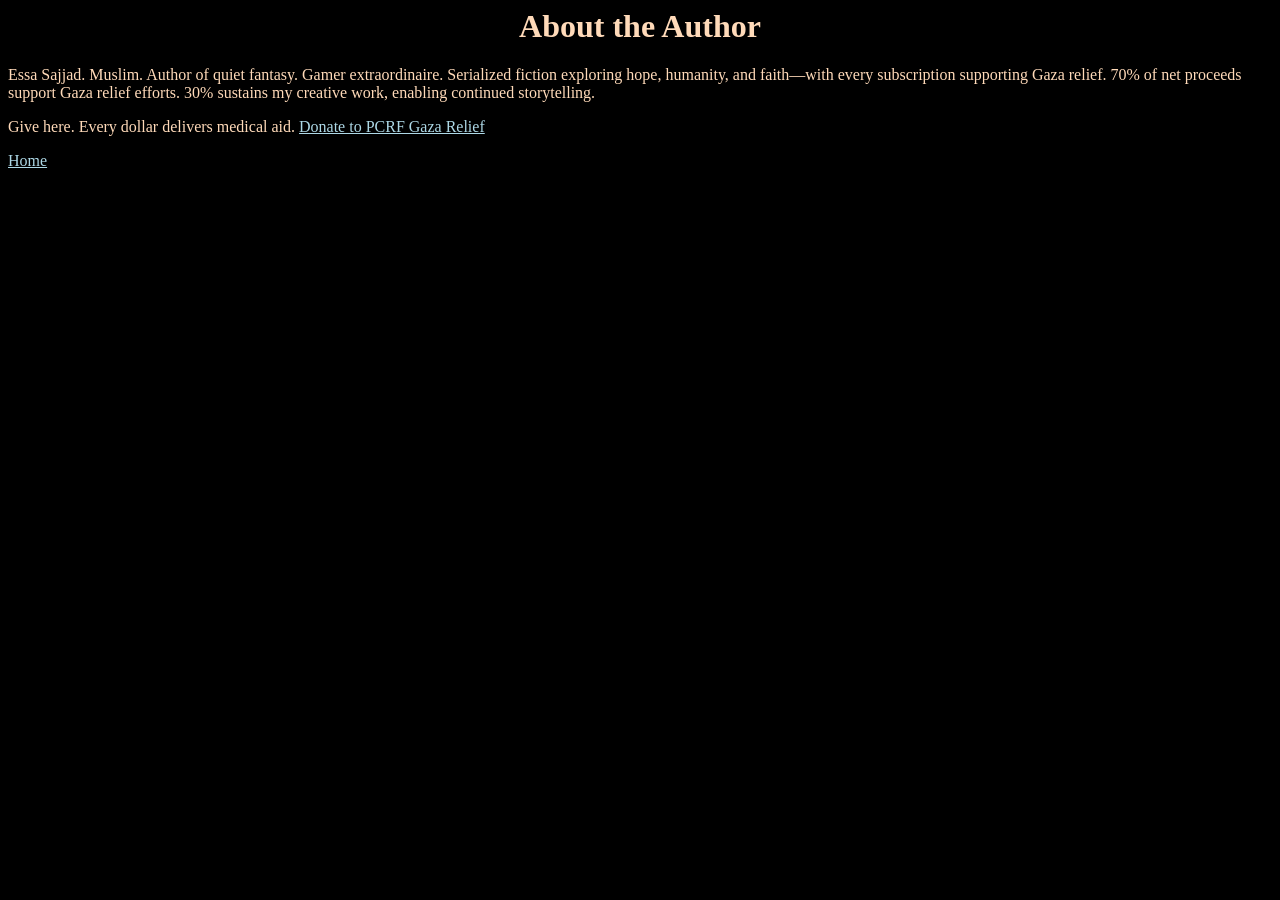
==== About the Author.html @ 14ad68ba "Add files via upload" ====
<body style="background-color: black; color: peachpuff;">
	<head>
	<style>a{color:lightblue;} a:hover{color:lightgoldenrodyellow;}</style>
</head>

 <div style = "text-align: center;"><h1>About the Author</h1></div>
	<p>Essa Sajjad. Muslim. Author of quiet fantasy. Gamer extraordinaire. Serialized fiction exploring hope, humanity, and faith—with every subscription supporting Gaza relief. 70% of net proceeds support Gaza relief efforts. 30% sustains my creative work, enabling continued storytelling.</p>

	<p>Give here. Every dollar delivers medical aid.
<a href ="https://give.pcrf.net/campaign/gaza-relief-and-recovery/c730506">Donate to PCRF Gaza Relief</a></p>
 <p><a href = "Essa Sajjad Creative.html">Home</a></p>
</body>
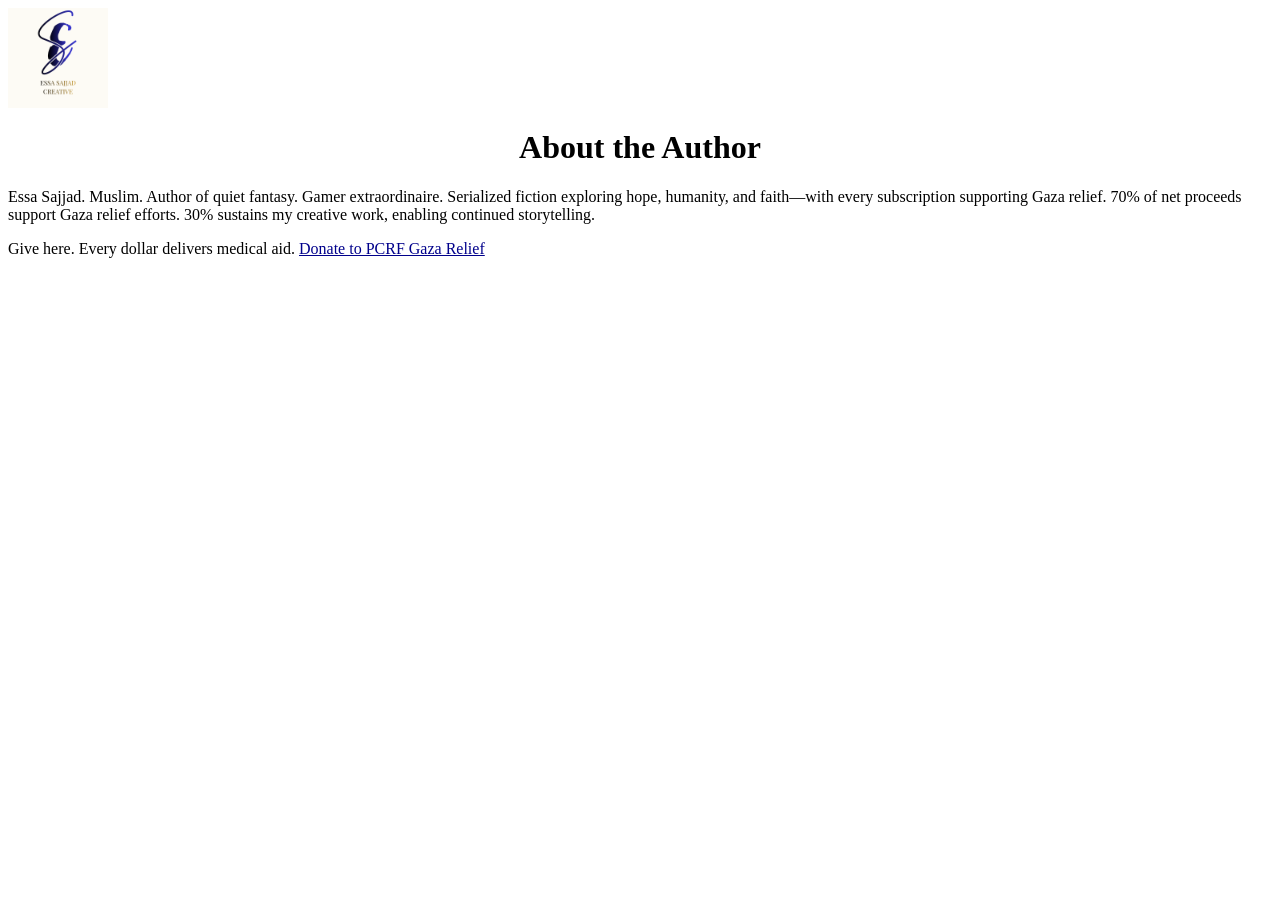
==== commit bcb8c801: "Add files via upload" ====
--- a/About the Author.html
+++ b/About the Author.html
@@ -1,6 +1,8 @@
-<body style="background-color: black; color: peachpuff;">
+<body>
 	<head>
-	<style>a{color:lightblue;} a:hover{color:lightgoldenrodyellow;}</style>
+		<p><a href = "index.html"><img src="E.png" width="100" height="100" alt="Essa Sajjad Creative Logo"></a></p>
+	<link rel="stylesheet" href="index.css"></link>
+	<script src = "script.js" defer></script>
 </head>
 
  <div style = "text-align: center;"><h1>About the Author</h1></div>
@@ -8,5 +10,4 @@
 
 	<p>Give here. Every dollar delivers medical aid.
 <a href ="https://give.pcrf.net/campaign/gaza-relief-and-recovery/c730506">Donate to PCRF Gaza Relief</a></p>
- <p><a href = "Essa Sajjad Creative.html">Home</a></p>
 </body>
--- a/index.css
+++ b/index.css
@@ -0,0 +1,112 @@
+body {
+    background-color: white;
+    color: black;
+}
+
+a {
+    color: darkblue;
+}
+
+a:hover {
+    color: goldenrod;
+}
+
+/* Dark mode */
+body.dark-mode {
+    background-color: black;
+    color: white;
+}
+
+body.dark-mode a {
+    color: lightblue;
+}
+
+body.dark-mode a:hover {
+    color: lightgoldenrodyellow;
+}
+
+#theme-switch {
+    padding: 10px 20px;
+    margin: 20px 0;
+    cursor: pointer;
+    background-color: lightblue;
+    border: none;
+    border-radius: 5px;
+    font-size: 16px;
+}
+
+#theme-switch:hover {
+    background-color: lightgoldenrodyellow;
+}
+/* Form container */
+.form-container {
+    max-width: 500px;
+    margin: 2rem auto;
+    padding: 2rem;
+    background-color: rgba(255, 255, 255, 0.05);
+    border-radius: 12px;
+}
+
+/* Form labels */
+label {
+    display: block;
+    margin-bottom: 0.5rem;
+    font-weight: bold;
+}
+
+/* Input fields */
+input, textarea {
+    width: 100%;
+    padding: 12px;
+    margin-bottom: 1.5rem;
+    border: 1px solid #444;
+    border-radius: 8px;
+    background-color: #2a2a2a;
+    color: white;
+    font-size: 16px;
+    transition: all 0.3s ease;
+}
+
+/* Input focus effect */
+input:focus, textarea:focus {
+    outline: none;
+    border-color: lightblue;
+    box-shadow: 0 0 8px rgba(173, 216, 230, 0.3);
+}
+
+/* Submit button */
+button[type="submit"] {
+    background-color: lightblue;
+    color: black;
+    padding: 12px 24px;
+    border: none;
+    border-radius: 8px;
+    cursor: pointer;
+    font-size: 16px;
+    font-weight: bold;
+    transition: all 0.3s ease;
+}
+
+button[type="submit"]:hover {
+    background-color: lightgoldenrodyellow;
+    transform: scale(1.02);
+}
+
+/* Light mode overrides */
+body.light-mode .form-container {
+    background-color: rgba(0, 0, 0, 0.05);
+    box-shadow: 0 2px 10px rgba(0, 0, 0, 0.1);
+}
+
+body.light-mode input,
+body.light-mode textarea {
+    background-color: #f5f5f5;
+    color: black;
+    border-color: #ccc;
+}
+
+body.light-mode input:focus,
+body.light-mode textarea:focus {
+    border-color: darkblue;
+    box-shadow: 0 0 8px rgba(0, 0, 139, 0.2);
+}
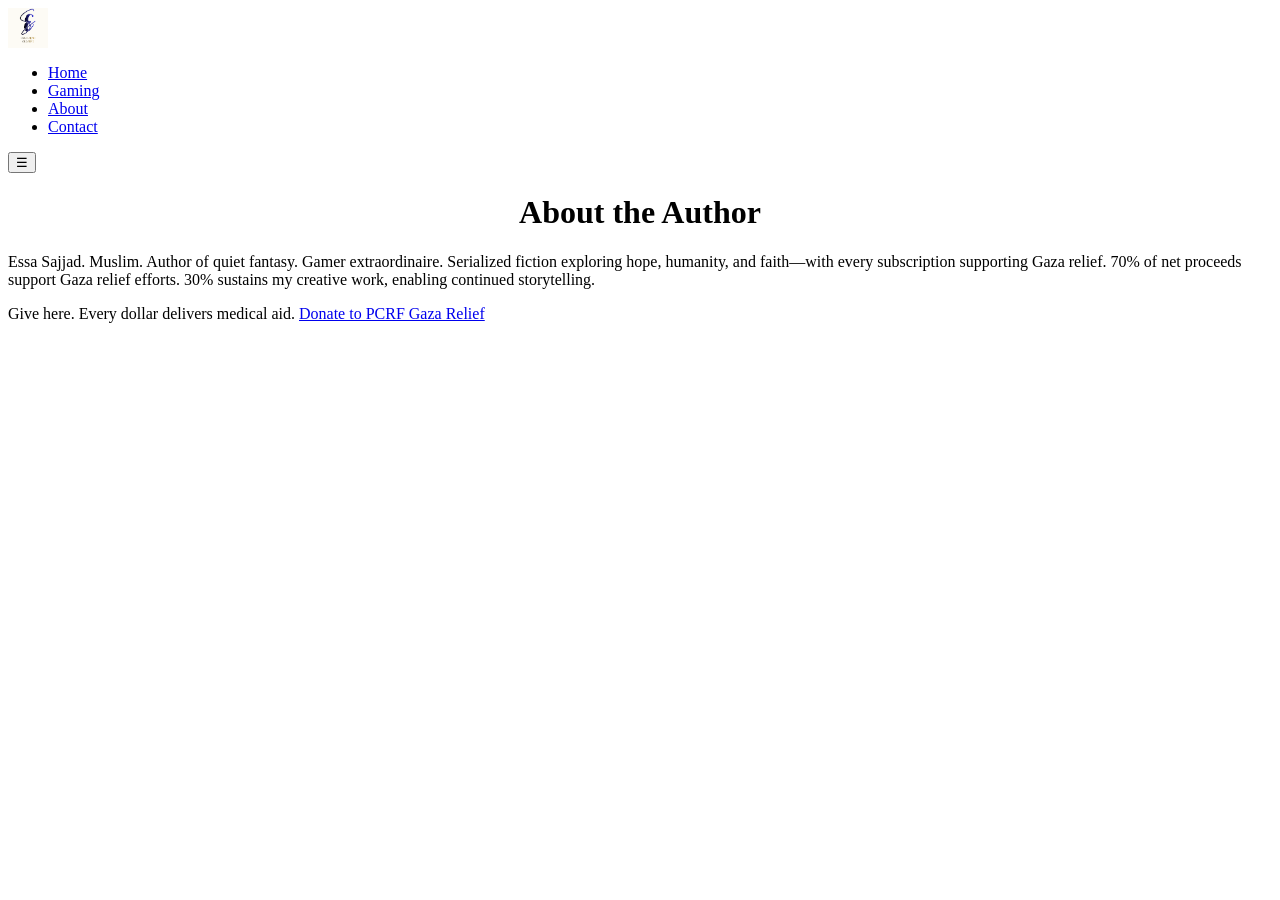
==== commit b084db01: "Add files via upload" ====
--- a/About the Author.html
+++ b/About the Author.html
@@ -1,6 +1,25 @@
+  <nav class="navbar">
+        <div class="nav-brand">
+    <div class="nav-brand">
+    <a href="index.html">
+        <img src="E.png" width="40" height="40" alt="Home">
+    </a>
+	</div>
+        </div>
+        <ul class="nav-links">
+            <li><a href="index.html">Home</a></li>
+            <li><a href="Video Game Articles.html">Gaming</a></li>
+            <li><a href="About the Author.html">About</a></li>
+            <li><a href="Contact.html">Contact</a></li>
+        </ul>
+        <button class="mobile-menu-btn" id="mobileMenuBtn">☰</button>
+    </nav>
+
+<head> 
+	<meta name="viewport" content="width=device-width, initial-scale=1.0">
+</head>
 <body>
 	<head>
-		<p><a href = "index.html"><img src="E.png" width="100" height="100" alt="Essa Sajjad Creative Logo"></a></p>
 	<link rel="stylesheet" href="index.css"></link>
 	<script src = "script.js" defer></script>
 </head>
@@ -10,4 +29,4 @@
 
 	<p>Give here. Every dollar delivers medical aid.
 <a href ="https://give.pcrf.net/campaign/gaza-relief-and-recovery/c730506">Donate to PCRF Gaza Relief</a></p>
-</body>+</body>
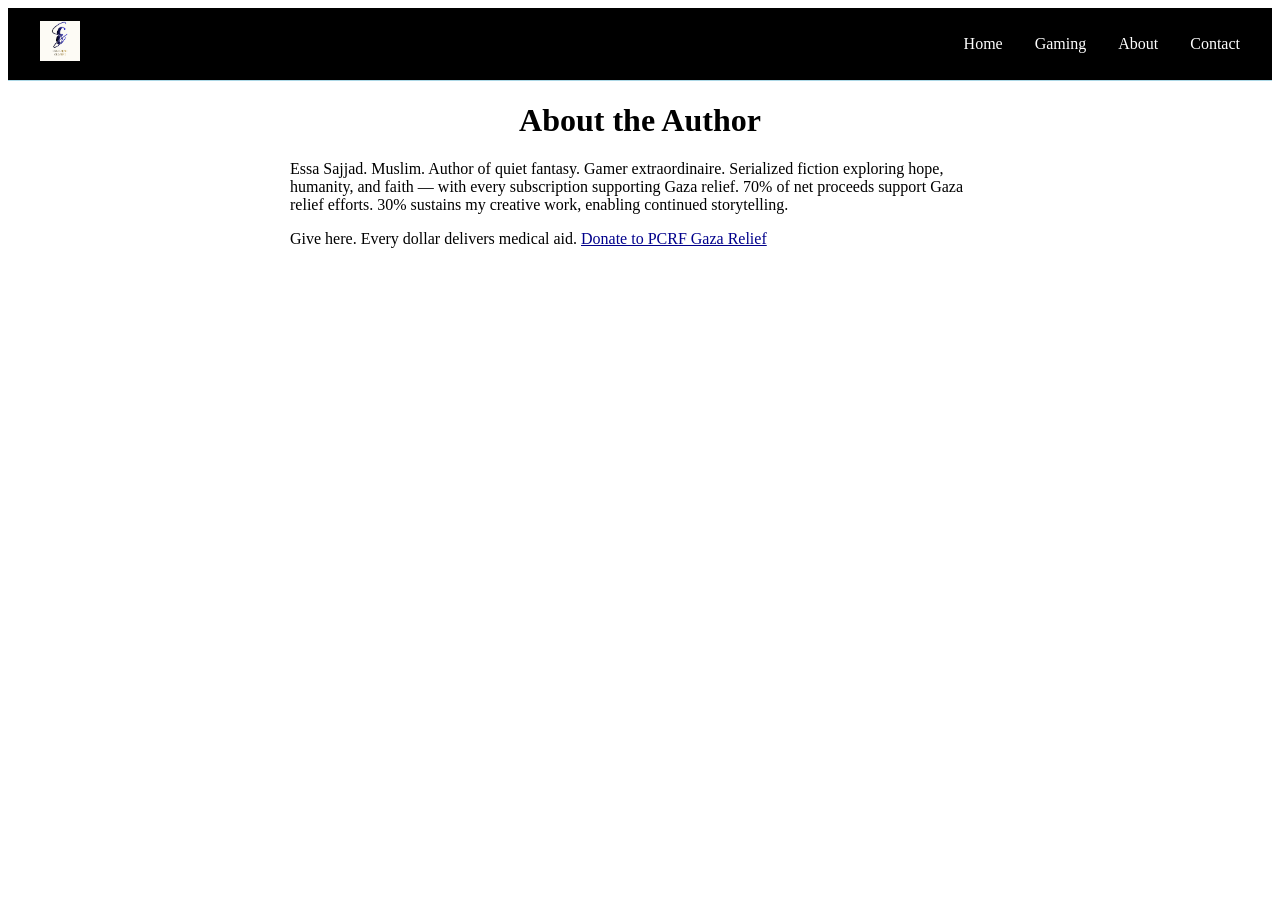
==== commit d4087b69: "Add files via upload" ====
--- a/About the Author.html
+++ b/About the Author.html
@@ -1,10 +1,20 @@
-  <nav class="navbar">
+<!DOCTYPE html>
+<html>
+<head>
+    <meta charset="UTF-8">
+    <meta name="viewport" content="width=device-width, initial-scale=1.0">
+    <link rel="stylesheet" href="index.css">
+    <script src="script.js" defer></script>
+    <title>About the Author - Essa Sajjad Creative</title>
+</head>
+<body class="dark-mode">
+
+    <!-- Navigation Bar -->
+    <nav class="navbar">
         <div class="nav-brand">
-    <div class="nav-brand">
-    <a href="index.html">
-        <img src="E.png" width="40" height="40" alt="Home">
-    </a>
-	</div>
+            <a href="index.html">
+                <img src="E.png" width="40" height="40" alt="Home">
+            </a>
         </div>
         <ul class="nav-links">
             <li><a href="index.html">Home</a></li>
@@ -15,18 +25,17 @@
         <button class="mobile-menu-btn" id="mobileMenuBtn">☰</button>
     </nav>
 
-<head> 
-	<meta name="viewport" content="width=device-width, initial-scale=1.0">
-</head>
-<body>
-	<head>
-	<link rel="stylesheet" href="index.css"></link>
-	<script src = "script.js" defer></script>
-</head>
+    <!-- Page content -->
+    <div style="text-align: center;">
+        <h1>About the Author</h1>
+    </div>
 
- <div style = "text-align: center;"><h1>About the Author</h1></div>
-	<p>Essa Sajjad. Muslim. Author of quiet fantasy. Gamer extraordinaire. Serialized fiction exploring hope, humanity, and faith—with every subscription supporting Gaza relief. 70% of net proceeds support Gaza relief efforts. 30% sustains my creative work, enabling continued storytelling.</p>
+    <div style="max-width: 700px; margin: 0 auto; padding: 0 20px;">
+        <p>Essa Sajjad. Muslim. Author of quiet fantasy. Gamer extraordinaire. Serialized fiction exploring hope, humanity, and faith — with every subscription supporting Gaza relief. 70% of net proceeds support Gaza relief efforts. 30% sustains my creative work, enabling continued storytelling.</p>
 
-	<p>Give here. Every dollar delivers medical aid.
-<a href ="https://give.pcrf.net/campaign/gaza-relief-and-recovery/c730506">Donate to PCRF Gaza Relief</a></p>
+        <p>Give here. Every dollar delivers medical aid.
+        <a href="https://give.pcrf.net/campaign/gaza-relief-and-recovery/c730506">Donate to PCRF Gaza Relief</a></p>
+    </div>
+
 </body>
+</html>
--- a/index.css
+++ b/index.css
@@ -0,0 +1,260 @@
+body {
+    background-color: white;
+    color: black;
+}
+
+a {
+    color: darkblue;
+}
+
+a:hover {
+    color: goldenrod;
+}
+
+/* Dark mode */
+body.dark-mode {
+    background-color: black;
+    color: white;
+}
+
+body.dark-mode a {
+    color: lightblue;
+}
+
+body.dark-mode a:hover {
+    color: lightgoldenrodyellow;
+}
+
+#theme-switch {
+    padding: 10px 20px;
+    margin: 20px 0;
+    cursor: pointer;
+    background-color: lightblue;
+    border: none;
+    border-radius: 5px;
+    font-size: 16px;
+}
+
+#theme-switch:hover {
+    background-color: lightgoldenrodyellow;
+}
+/* Form container */
+.form-container {
+    max-width: 500px;
+    margin: 2rem auto;
+    padding: 2rem;
+    background-color: rgba(255, 255, 255, 0.05);
+    border-radius: 12px;
+}
+
+/* Form labels */
+label {
+    display: block;
+    margin-bottom: 0.5rem;
+    font-weight: bold;
+}
+
+/* Input fields */
+input, textarea {
+    width: 100%;
+    padding: 12px;
+    margin-bottom: 1.5rem;
+    border: 1px solid #444;
+    border-radius: 8px;
+    background-color: #2a2a2a;
+    color: white;
+    font-size: 16px;
+    transition: all 0.3s ease;
+}
+
+/* Input focus effect */
+input:focus, textarea:focus {
+    outline: none;
+    border-color: lightblue;
+    box-shadow: 0 0 8px rgba(173, 216, 230, 0.3);
+}
+
+/* Submit button */
+button[type="submit"] {
+    background-color: lightblue;
+    color: black;
+    padding: 12px 24px;
+    border: none;
+    border-radius: 8px;
+    cursor: pointer;
+    font-size: 16px;
+    font-weight: bold;
+    transition: all 0.3s ease;
+}
+
+button[type="submit"]:hover {
+    background-color: lightgoldenrodyellow;
+    transform: scale(1.02);
+}
+
+/* Light mode overrides */
+body.light-mode .form-container {
+    background-color: rgba(0, 0, 0, 0.05);
+    box-shadow: 0 2px 10px rgba(0, 0, 0, 0.1);
+}
+
+body.light-mode input,
+body.light-mode textarea {
+    background-color: #f5f5f5;
+    color: black;
+    border-color: #ccc;
+}
+
+body.light-mode input:focus,
+body.light-mode textarea:focus {
+    border-color: darkblue;
+    box-shadow: 0 0 8px rgba(0, 0, 139, 0.2);
+}
+/* Mobile styles - applies to screens 768px and smaller */
+@media (max-width: 768px) {
+    
+    /* Make body text readable */
+    body {
+        font-size: 18px;
+        padding: 15px;
+    }
+    
+    /* Center and resize logo */
+    div[style*="text-align: center"] img {
+        width: 200px;
+        height: auto;
+    }
+    
+    /* Make headings smaller on mobile */
+    h1 {
+        font-size: 28px;
+    }
+    
+    h3 {
+        font-size: 20px;
+    }
+    
+    /* Stack navigation links vertically or make them touch-friendly */
+    nav a, .nav-links a {
+        display: inline-block;
+        padding: 8px 12px;
+        margin: 5px;
+    }
+    
+    /* Make buttons and form inputs easier to tap */
+    button, 
+    input, 
+    textarea,
+    .form-container a {
+        font-size: 16px;  /* Prevents zoom on focus in iOS */
+        padding: 12px;
+    }
+    
+    /* Form container takes full width */
+    .form-container {
+        width: 100%;
+        padding: 15px;
+    }
+    
+    /* Reduce article spacing */
+    article {
+        margin-bottom: 30px;
+    }
+    
+    /* Make images responsive */
+    img {
+        max-width: 100%;
+        height: auto;
+    }
+}
+/* Navigation Bar - stays at top */
+.navbar {
+    position: sticky;
+    top: 0;
+    display: flex;
+    justify-content: space-between;
+    align-items: center;
+    padding: 0.8rem 2rem;
+    background-color: black;
+    border-bottom: 1px solid lightblue;
+    z-index: 1000;
+}
+
+body.light-mode .navbar {
+    background-color: white;
+    border-bottom-color: darkblue;
+}
+
+/* Brand / Logo */
+.nav-brand a {
+    font-size: 1.5rem;
+    font-weight: bold;
+    text-decoration: none;
+    color: lightblue;
+}
+
+body.light-mode .nav-brand a {
+    color: darkblue;
+}
+
+/* Navigation links */
+.nav-links {
+    display: flex;
+    list-style: none;
+    gap: 2rem;
+    margin: 0;
+    padding: 0;
+}
+
+.nav-links li a {
+    text-decoration: none;
+    color: white;
+    padding: 0.5rem 0;
+    transition: color 0.3s ease;
+}
+
+body.light-mode .nav-links li a {
+    color: black;
+}
+
+.nav-links li a:hover {
+    color: lightgoldenrodyellow;
+}
+
+/* Mobile menu button */
+.mobile-menu-btn {
+    display: none;
+    background: none;
+    border: none;
+    font-size: 1.8rem;
+    cursor: pointer;
+    color: lightblue;
+}
+
+body.light-mode .mobile-menu-btn {
+    color: darkblue;
+}
+
+/* Mobile styles */
+@media (max-width: 768px) {
+    .nav-links {
+        display: none;
+        width: 100%;
+        flex-direction: column;
+        align-items: center;
+        gap: 1rem;
+        padding: 1rem 0;
+    }
+    
+    .nav-links.active {
+        display: flex;
+    }
+    
+    .mobile-menu-btn {
+        display: block;
+    }
+    
+    .navbar {
+        padding: 0.8rem 1rem;
+    }
+}
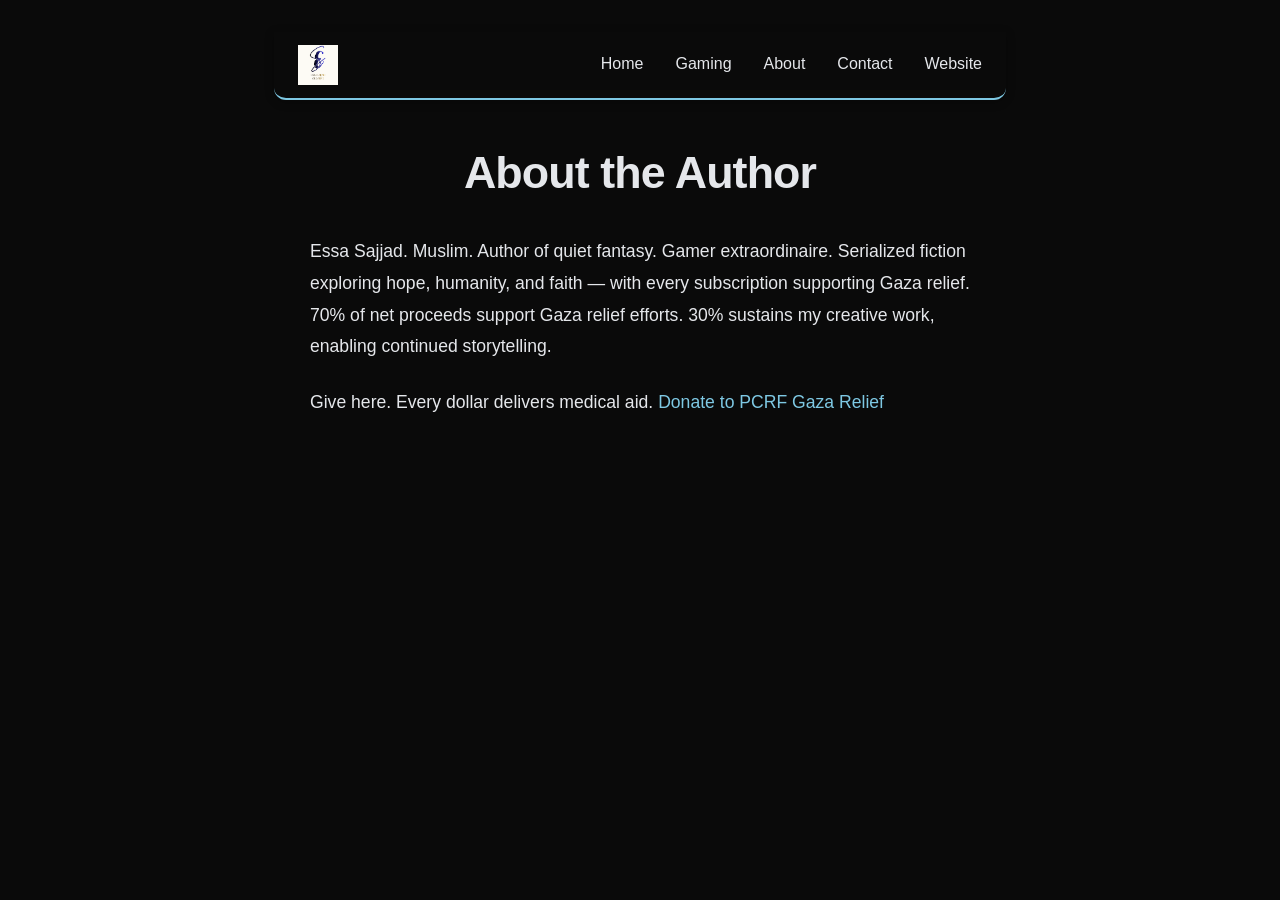
==== commit 5d3240be: "Add files via upload" ====
--- a/About the Author.html
+++ b/About the Author.html
@@ -21,6 +21,7 @@
             <li><a href="Video Game Articles.html">Gaming</a></li>
             <li><a href="About the Author.html">About</a></li>
             <li><a href="Contact.html">Contact</a></li>
+            <li><a href="website.html">Website</a></li>
         </ul>
         <button class="mobile-menu-btn" id="mobileMenuBtn">☰</button>
     </nav>
--- a/index.css
+++ b/index.css
@@ -1,203 +1,123 @@
+/* --- 1. Reset & Base Styles --- */
+/* A small reset ensures consistency across browsers */
+* {
+    margin: 0;
+    padding: 0;
+    box-sizing: border-box;
+}
+
 body {
+    /* Better font stack for a modern, professional look */
+    font-family: 'Inter', -apple-system, BlinkMacSystemFont, 'Segoe UI', Roboto, sans-serif;
+    line-height: 1.8; /* Improves readability */
+    max-width: 780px; /* Limits line length for comfortable reading */
+    margin: 0 auto; /* Centers content */
+    padding: 2rem 1.5rem;
     background-color: white;
     color: black;
+    transition: background-color 0.3s ease, color 0.3s ease;
+}
+
+/* --- 2. Typography & Links --- */
+h1 {
+    font-size: 2.8rem;
+    font-weight: 700;
+    letter-spacing: -0.02em;
+    margin: 0.5rem 0 1.5rem 0;
+}
+
+p {
+    margin-bottom: 1.5rem;
+    font-size: 1.1rem;
 }
 
 a {
     color: darkblue;
+    text-decoration: none;
+    font-weight: 500;
+    transition: color 0.2s ease;
 }
 
 a:hover {
     color: goldenrod;
-}
-
-/* Dark mode */
+    text-decoration: underline; /* Adds clear affordance */
+}
+
+/* --- 3. Dark Mode --- */
 body.dark-mode {
-    background-color: black;
-    color: white;
+    background-color: #0a0a0a; /* Softer than pure black */
+    color: #e5e7eb; /* Slightly softer than pure white */
 }
 
 body.dark-mode a {
-    color: lightblue;
+    color: #7ec8e3; /* Softer light blue */
 }
 
 body.dark-mode a:hover {
-    color: lightgoldenrodyellow;
-}
-
+    color: #f0e68c; /* Light goldenrod */
+}
+
+/* --- 4. Theme Switch Button --- */
 #theme-switch {
-    padding: 10px 20px;
-    margin: 20px 0;
+    padding: 0.6rem 1.5rem;
+    margin: 1.5rem 0 2rem 0;
     cursor: pointer;
     background-color: lightblue;
     border: none;
-    border-radius: 5px;
-    font-size: 16px;
+    border-radius: 30px; /* Pill shape looks more polished */
+    font-size: 0.95rem;
+    font-weight: 500;
+    transition: all 0.2s ease;
 }
 
 #theme-switch:hover {
     background-color: lightgoldenrodyellow;
-}
-/* Form container */
-.form-container {
-    max-width: 500px;
-    margin: 2rem auto;
-    padding: 2rem;
-    background-color: rgba(255, 255, 255, 0.05);
-    border-radius: 12px;
-}
-
-/* Form labels */
-label {
-    display: block;
-    margin-bottom: 0.5rem;
-    font-weight: bold;
-}
-
-/* Input fields */
-input, textarea {
-    width: 100%;
-    padding: 12px;
-    margin-bottom: 1.5rem;
-    border: 1px solid #444;
-    border-radius: 8px;
-    background-color: #2a2a2a;
+    transform: scale(1.03); /* Subtle interaction feedback */
+}
+
+/* Dark mode override for the button */
+body.dark-mode #theme-switch {
+    background-color: #1e3a5f;
     color: white;
-    font-size: 16px;
-    transition: all 0.3s ease;
-}
-
-/* Input focus effect */
-input:focus, textarea:focus {
-    outline: none;
-    border-color: lightblue;
-    box-shadow: 0 0 8px rgba(173, 216, 230, 0.3);
-}
-
-/* Submit button */
-button[type="submit"] {
-    background-color: lightblue;
-    color: black;
-    padding: 12px 24px;
-    border: none;
-    border-radius: 8px;
-    cursor: pointer;
-    font-size: 16px;
-    font-weight: bold;
-    transition: all 0.3s ease;
-}
-
-button[type="submit"]:hover {
-    background-color: lightgoldenrodyellow;
-    transform: scale(1.02);
-}
-
-/* Light mode overrides */
-body.light-mode .form-container {
-    background-color: rgba(0, 0, 0, 0.05);
-    box-shadow: 0 2px 10px rgba(0, 0, 0, 0.1);
-}
-
-body.light-mode input,
-body.light-mode textarea {
-    background-color: #f5f5f5;
-    color: black;
-    border-color: #ccc;
-}
-
-body.light-mode input:focus,
-body.light-mode textarea:focus {
-    border-color: darkblue;
-    box-shadow: 0 0 8px rgba(0, 0, 139, 0.2);
-}
-/* Mobile styles - applies to screens 768px and smaller */
-@media (max-width: 768px) {
-    
-    /* Make body text readable */
-    body {
-        font-size: 18px;
-        padding: 15px;
-    }
-    
-    /* Center and resize logo */
-    div[style*="text-align: center"] img {
-        width: 200px;
-        height: auto;
-    }
-    
-    /* Make headings smaller on mobile */
-    h1 {
-        font-size: 28px;
-    }
-    
-    h3 {
-        font-size: 20px;
-    }
-    
-    /* Stack navigation links vertically or make them touch-friendly */
-    nav a, .nav-links a {
-        display: inline-block;
-        padding: 8px 12px;
-        margin: 5px;
-    }
-    
-    /* Make buttons and form inputs easier to tap */
-    button, 
-    input, 
-    textarea,
-    .form-container a {
-        font-size: 16px;  /* Prevents zoom on focus in iOS */
-        padding: 12px;
-    }
-    
-    /* Form container takes full width */
-    .form-container {
-        width: 100%;
-        padding: 15px;
-    }
-    
-    /* Reduce article spacing */
-    article {
-        margin-bottom: 30px;
-    }
-    
-    /* Make images responsive */
-    img {
-        max-width: 100%;
-        height: auto;
-    }
-}
-/* Navigation Bar - stays at top */
+}
+
+body.dark-mode #theme-switch:hover {
+    background-color: #2a4a7f;
+}
+
+/* --- 5. Navigation Bar --- */
 .navbar {
     position: sticky;
     top: 0;
     display: flex;
     justify-content: space-between;
     align-items: center;
-    padding: 0.8rem 2rem;
-    background-color: black;
-    border-bottom: 1px solid lightblue;
+    padding: 0.8rem 1.5rem;
+    background-color: white;
+    border-bottom: 2px solid darkblue;
     z-index: 1000;
-}
-
-body.light-mode .navbar {
-    background-color: white;
-    border-bottom-color: darkblue;
-}
-
-/* Brand / Logo */
+    margin-bottom: 2rem;
+    border-radius: 0 0 12px 12px; /* Slight curve at bottom */
+    box-shadow: 0 2px 10px rgba(0, 0, 0, 0.05);
+}
+
+body.dark-mode .navbar {
+    background-color: #0a0a0a;
+    border-bottom-color: #7ec8e3;
+    box-shadow: 0 2px 10px rgba(0, 0, 0, 0.3);
+}
+
 .nav-brand a {
-    font-size: 1.5rem;
-    font-weight: bold;
+    font-size: 1.3rem;
+    font-weight: 700;
     text-decoration: none;
-    color: lightblue;
-}
-
-body.light-mode .nav-brand a {
     color: darkblue;
 }
 
-/* Navigation links */
+body.dark-mode .nav-brand a {
+    color: #7ec8e3;
+}
+
 .nav-links {
     display: flex;
     list-style: none;
@@ -208,42 +128,251 @@
 
 .nav-links li a {
     text-decoration: none;
-    color: white;
+    color: black;
     padding: 0.5rem 0;
-    transition: color 0.3s ease;
-}
-
-body.light-mode .nav-links li a {
-    color: black;
+    font-weight: 500;
+    transition: color 0.2s ease;
+    position: relative; /* For the underline animation */
+}
+
+body.dark-mode .nav-links li a {
+    color: #e5e7eb;
+}
+
+/* Professional underline animation on hover */
+.nav-links li a::after {
+    content: '';
+    position: absolute;
+    bottom: 0;
+    left: 0;
+    width: 0;
+    height: 2px;
+    background-color: goldenrod;
+    transition: width 0.2s ease;
+}
+
+body.dark-mode .nav-links li a::after {
+    background-color: #f0e68c;
+}
+
+.nav-links li a:hover::after {
+    width: 100%;
 }
 
 .nav-links li a:hover {
-    color: lightgoldenrodyellow;
-}
-
-/* Mobile menu button */
+    color: goldenrod;
+}
+
+body.dark-mode .nav-links li a:hover {
+    color: #f0e68c;
+}
+
 .mobile-menu-btn {
     display: none;
     background: none;
     border: none;
     font-size: 1.8rem;
     cursor: pointer;
-    color: lightblue;
-}
-
-body.light-mode .mobile-menu-btn {
     color: darkblue;
-}
-
-/* Mobile styles */
+    padding: 0.3rem 0.6rem;
+}
+
+body.dark-mode .mobile-menu-btn {
+    color: #7ec8e3;
+}
+
+/* --- 6. Logo & Hero Section --- */
+.logo-container {
+    text-align: center;
+    margin-bottom: 0.5rem;
+}
+
+.logo-container img {
+    max-width: 140px;
+    height: auto;
+    display: inline-block;
+}
+
+header {
+    text-align: center;
+    margin-bottom: 2.5rem;
+}
+
+/* --- 7. Internal Links Box (Your "Explore my work" section) --- */
+.featured-links {
+    margin: 2rem 0;
+    padding: 1.5rem;
+    background-color: rgba(0, 0, 139, 0.04);
+    border-radius: 12px;
+    text-align: center;
+    border: 1px solid rgba(0, 0, 139, 0.08);
+}
+
+body.dark-mode .featured-links {
+    background-color: rgba(126, 200, 227, 0.06);
+    border-color: rgba(126, 200, 227, 0.12);
+}
+
+.featured-links p {
+    margin-bottom: 0.5rem;
+}
+
+.featured-links a {
+    margin: 0 0.5rem;
+}
+
+/* --- 8. Social Links Footer --- */
+.social-links {
+    display: flex;
+    flex-wrap: wrap;
+    gap: 1.5rem;
+    margin-top: 2.5rem;
+    padding-top: 2rem;
+    border-top: 1px solid rgba(0, 0, 0, 0.1);
+    justify-content: center;
+}
+
+body.dark-mode .social-links {
+    border-top-color: rgba(255, 255, 255, 0.08);
+}
+
+.social-links a {
+    display: inline-flex;
+    align-items: center;
+    gap: 0.4rem;
+    font-size: 1rem;
+    padding: 0.4rem 0.8rem;
+    border-radius: 20px;
+    background-color: rgba(0, 0, 139, 0.04);
+    transition: background-color 0.2s ease;
+}
+
+body.dark-mode .social-links a {
+    background-color: rgba(126, 200, 227, 0.06);
+}
+
+.social-links a:hover {
+    background-color: rgba(0, 0, 139, 0.08);
+    text-decoration: none;
+}
+
+body.dark-mode .social-links a:hover {
+    background-color: rgba(126, 200, 227, 0.12);
+}
+
+/* --- 9. Form Styles (Your Contact Page) --- */
+.form-container {
+    max-width: 500px;
+    margin: 2rem auto;
+    padding: 2rem;
+    background-color: rgba(0, 0, 0, 0.03);
+    border-radius: 16px;
+    border: 1px solid rgba(0, 0, 0, 0.06);
+}
+
+body.dark-mode .form-container {
+    background-color: rgba(255, 255, 255, 0.03);
+    border-color: rgba(255, 255, 255, 0.06);
+}
+
+label {
+    display: block;
+    margin-bottom: 0.5rem;
+    font-weight: 600;
+}
+
+input, textarea {
+    width: 100%;
+    padding: 12px 16px;
+    margin-bottom: 1.5rem;
+    border: 1px solid #ccc;
+    border-radius: 10px;
+    background-color: #f9f9f9;
+    color: black;
+    font-size: 16px;
+    font-family: inherit;
+    transition: all 0.3s ease;
+}
+
+body.dark-mode input,
+body.dark-mode textarea {
+    background-color: #1a1a1a;
+    color: #e5e7eb;
+    border-color: #333;
+}
+
+input:focus, textarea:focus {
+    outline: none;
+    border-color: darkblue;
+    box-shadow: 0 0 0 3px rgba(0, 0, 139, 0.1);
+}
+
+body.dark-mode input:focus,
+body.dark-mode textarea:focus {
+    border-color: #7ec8e3;
+    box-shadow: 0 0 0 3px rgba(126, 200, 227, 0.1);
+}
+
+button[type="submit"] {
+    background-color: darkblue;
+    color: white;
+    padding: 12px 32px;
+    border: none;
+    border-radius: 30px;
+    cursor: pointer;
+    font-size: 16px;
+    font-weight: 600;
+    transition: all 0.3s ease;
+    width: 100%;
+}
+
+body.dark-mode button[type="submit"] {
+    background-color: #1e3a5f;
+    color: white;
+}
+
+button[type="submit"]:hover {
+    background-color: goldenrod;
+    color: black;
+    transform: translateY(-2px);
+    box-shadow: 0 4px 12px rgba(0, 0, 0, 0.15);
+}
+
+body.dark-mode button[type="submit"]:hover {
+    background-color: #f0e68c;
+    color: #0a0a0a;
+}
+
+/* --- 10. Mobile Responsiveness --- */
 @media (max-width: 768px) {
+    body {
+        font-size: 17px;
+        padding: 1rem;
+    }
+    
+    h1 {
+        font-size: 2.2rem;
+    }
+    
+    /* Mobile Navigation */
     .nav-links {
         display: none;
         width: 100%;
         flex-direction: column;
         align-items: center;
-        gap: 1rem;
+        gap: 0.5rem;
         padding: 1rem 0;
+        position: absolute;
+        top: 100%;
+        left: 0;
+        background-color: white;
+        border-bottom: 2px solid darkblue;
+        box-shadow: 0 10px 20px rgba(0, 0, 0, 0.1);
+    }
+    
+    body.dark-mode .nav-links {
+        background-color: #0a0a0a;
+        border-bottom-color: #7ec8e3;
     }
     
     .nav-links.active {
@@ -255,6 +384,53 @@
     }
     
     .navbar {
-        padding: 0.8rem 1rem;
-    }
+        padding: 0.6rem 1rem;
+        flex-wrap: wrap;
+        border-radius: 0 0 8px 8px;
+    }
+    
+    /* Logo size on mobile */
+    .logo-container img {
+        max-width: 100px;
+    }
+    
+    /* Form adjustments */
+    .form-container {
+        padding: 1.5rem;
+        margin: 1rem auto;
+    }
+    
+    input, textarea {
+        font-size: 16px; /* Prevents iOS zoom */
+        padding: 14px 16px;
+    }
+    
+    /* Social links wrap better */
+    .social-links {
+        gap: 0.8rem;
+    }
+    
+    .social-links a {
+        padding: 0.3rem 0.8rem;
+        font-size: 0.95rem;
+    }
+}
+
+/* --- 11. Extra Polish: Images & Misc --- */
+img {
+    max-width: 100%;
+    height: auto;
+    display: block;
+}
+
+/* A subtle divider for visual rhythm */
+.section-divider {
+    border: 0;
+    height: 1px;
+    background: linear-gradient(to right, transparent, rgba(0,0,0,0.1), transparent);
+    margin: 2rem 0;
+}
+
+body.dark-mode .section-divider {
+    background: linear-gradient(to right, transparent, rgba(255,255,255,0.08), transparent);
 }
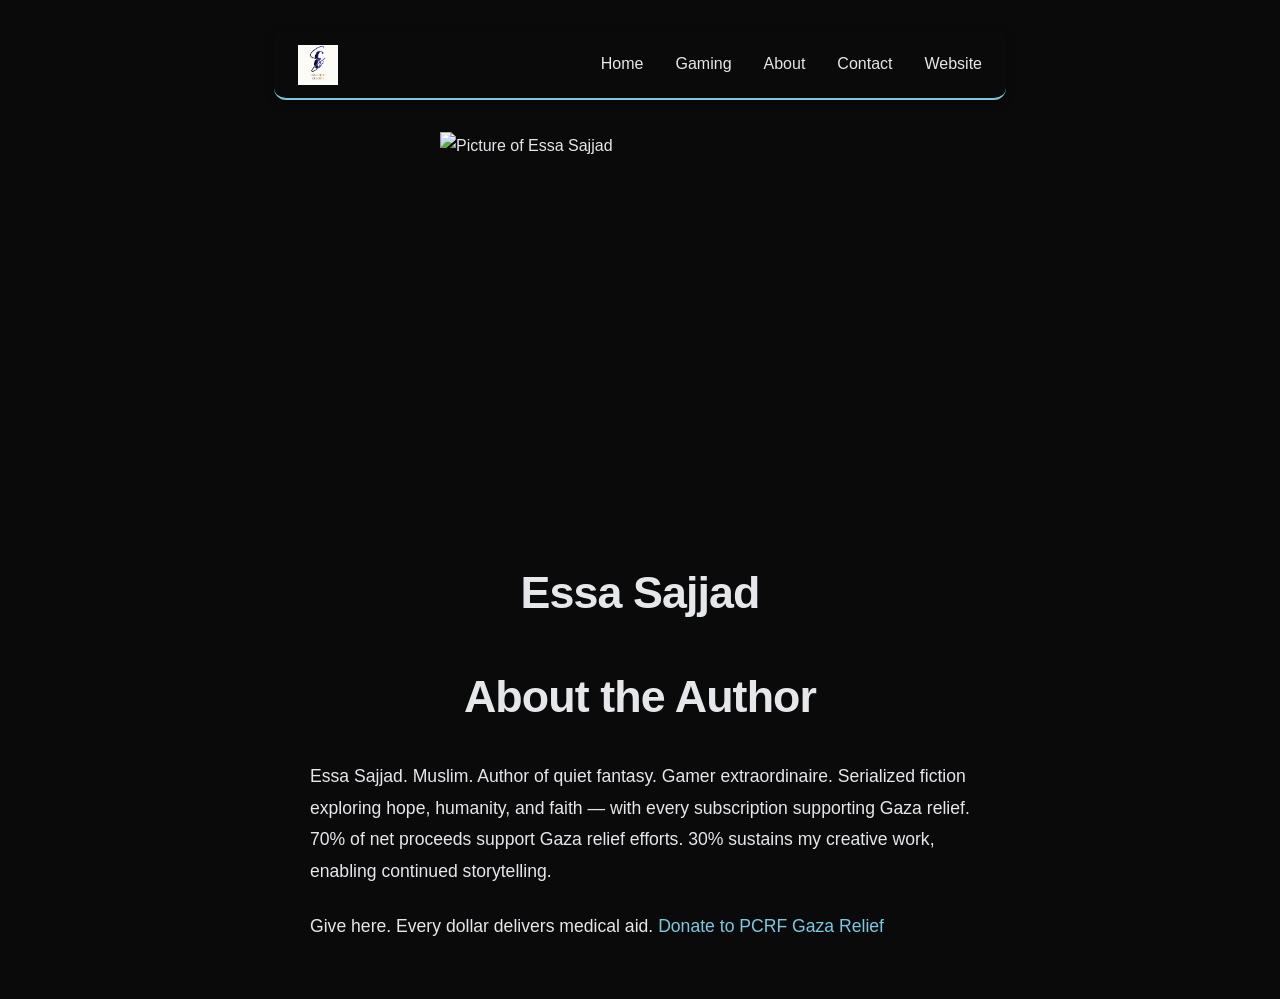
==== commit 6e8c9a1d: "Add files via upload" ====
--- a/About the Author.html
+++ b/About the Author.html
@@ -25,7 +25,10 @@
         </ul>
         <button class="mobile-menu-btn" id="mobileMenuBtn">☰</button>
     </nav>
-
+    <div style="display: flex; justify-content: center; margin: 20px 0;">
+    <img src="Screenshot_20260427_134858_Photos_2.png" width="400" height="400" alt="Picture of Essa Sajjad">
+</div>
+<h1 style="text-align: center;">Essa Sajjad</h1>
     <!-- Page content -->
     <div style="text-align: center;">
         <h1>About the Author</h1>
